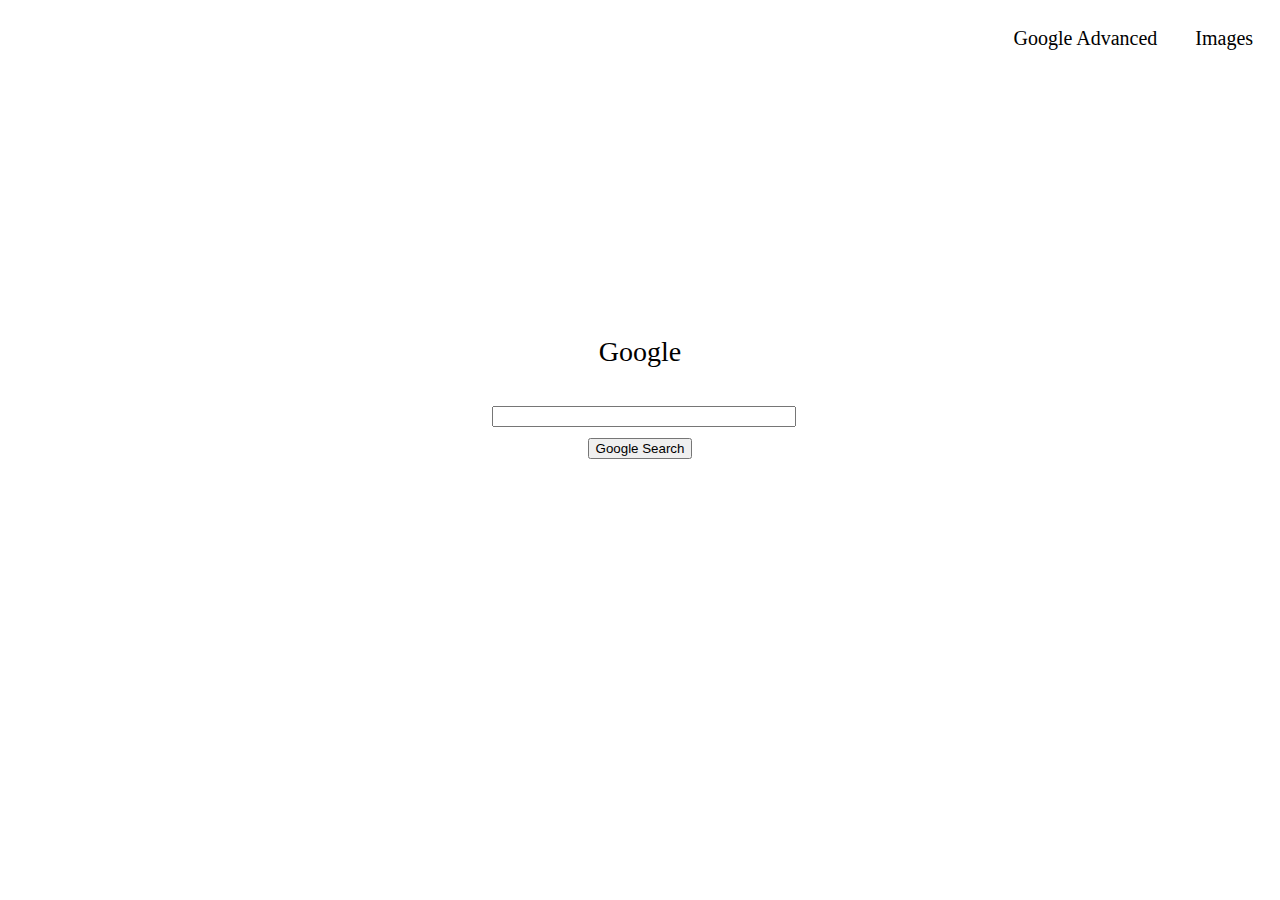
==== index.html @ ad223f7e "Initial commit" ====
<!DOCTYPE html>
<html lang="en">
    <head>
        <title>Search</title>
        <link rel="stylesheet" href="./CSS/styles.css">
        <meta name="viewport" content="width=device-width, initial-scale=1.0">
    </head>
    <body>
        <div class="links">
            <a href="/search/images.html"> Images </a>
            <a href="/search//advanced.html"> Google Advanced </a>
        </div>
        <div class="container">
            <p> Google </p>
            <form action="https://google.com/search">
                <input 
                    type="text" 
                    name="q"
                    class="input-box">
                <input type="submit" value="Google Search">
            </form>
        </div>
    </body>
</html>
---- CSS/styles.css ----
body {
    text-align: center;
    align-items: center;
    justify-content: center;
}

.links a {
    text-decoration: none;
    color: black;
    float: right;
    margin: 1.5%;
    font-size: 20px; 
}

@media only screen and (max-width: 768px) {
    a {
        font-size: 15px;
    }
}

.container {
    min-height: 70vh;
    display: flex;
    flex-direction: column;
    align-items: center;
    justify-content: center;
    font-size: calc(10px + 2vmin);
    clear: both;
}

.input-box {
    width: 100%;
}
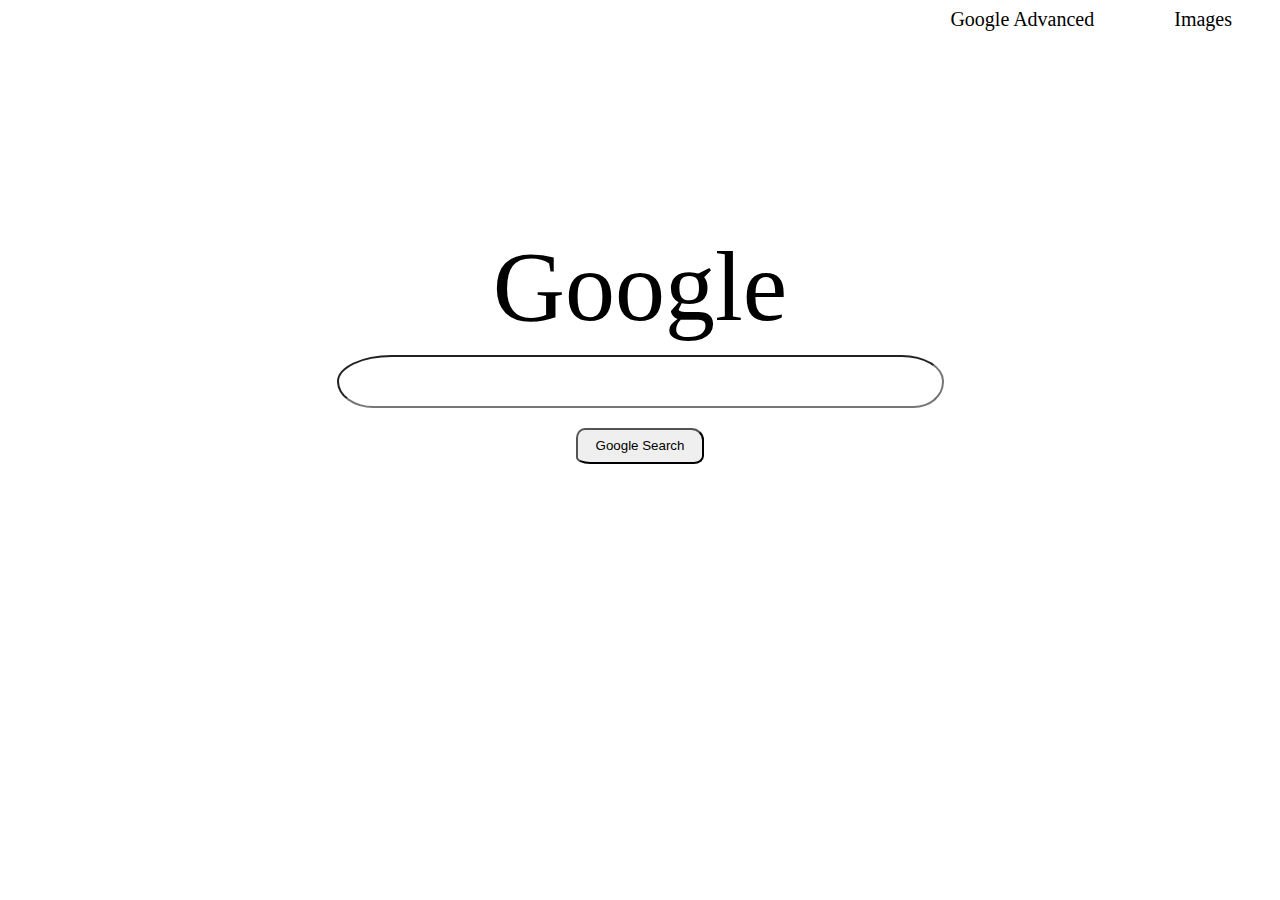
==== commit 31602166: "Continue with work on the google images page" ====
--- a/index.html
+++ b/index.html
@@ -7,17 +7,17 @@
     </head>
     <body>
         <div class="links">
-            <a href="/search/images.html"> Images </a>
-            <a href="/search//advanced.html"> Google Advanced </a>
+            <a href="/images.html"> Images </a>
+            <a href="/advanced.html"> Google Advanced </a>
         </div>
         <div class="container">
-            <p> Google </p>
-            <form action="https://google.com/search">
+            <p class="google"> Google </p>
+            <form action="https://google.com/search" class="query-params">
                 <input 
                     type="text" 
                     name="q"
                     class="input-box">
-                <input type="submit" value="Google Search">
+                <input type="submit" class="google-search" value="Google Search">
             </form>
         </div>
     </body>
--- a/CSS/styles.css
+++ b/CSS/styles.css
@@ -4,18 +4,12 @@
     justify-content: center;
 }
 
-.links a {
+.links a, .backlinks {
     text-decoration: none;
     color: black;
     float: right;
-    margin: 1.5%;
+    margin: auto 40px;
     font-size: 20px; 
-}
-
-@media only screen and (max-width: 768px) {
-    a {
-        font-size: 15px;
-    }
 }
 
 .container {
@@ -26,8 +20,71 @@
     justify-content: center;
     font-size: calc(10px + 2vmin);
     clear: both;
+    text-align: center;
+}
+
+.container > .google {
+    font-size: 100px;
+    /* margin: auto auto 0; */
+    margin: auto auto 70px;
+    text-align: center;
+    align-items: center;
+    justify-content: center;
 }
 
 .input-box {
-    width: 100%;
-}+    width: 581px;
+    height: 44px;
+    margin: 10px auto auto;
+    border-radius: 18% 14% 10% 12% / 100% 98% 98% 100%;  
+}
+
+.query-params {
+    margin: -50px auto auto;
+}
+
+input[type=text] {
+    font-size: 16px;
+    margin: -37px 0px 0px;
+    padding: 5px 8px 0px 14px;
+}
+
+.google-search {
+    margin: 20px auto auto;
+    display: flex;
+    flex-wrap: wrap;
+    width: 127.79px;
+    height: 36px;
+    text-align: center;
+    align-items: center;
+    justify-content: center;
+    padding: 0px 16px;
+    border-radius: 7% 10% 8% 11% / 28% 33% 22% 19%;
+}
+
+@media only screen and (max-width: 768px) {
+    a, .backlinks {
+        font-size: 15px;
+    }
+
+    .container > .google {
+        font-size: 50px;
+        margin: auto auto 50px;
+    }
+
+    .input-box {
+        width: 300px;
+        height: 30px;
+        /* padding: auto 10px; */
+    }
+
+    input[type=text] {
+        font-size: 12.5px;
+        margin: 2.5px 10px;
+    }
+}
+
+input:focus {
+    outline: none;
+    box-shadow: none;
+}
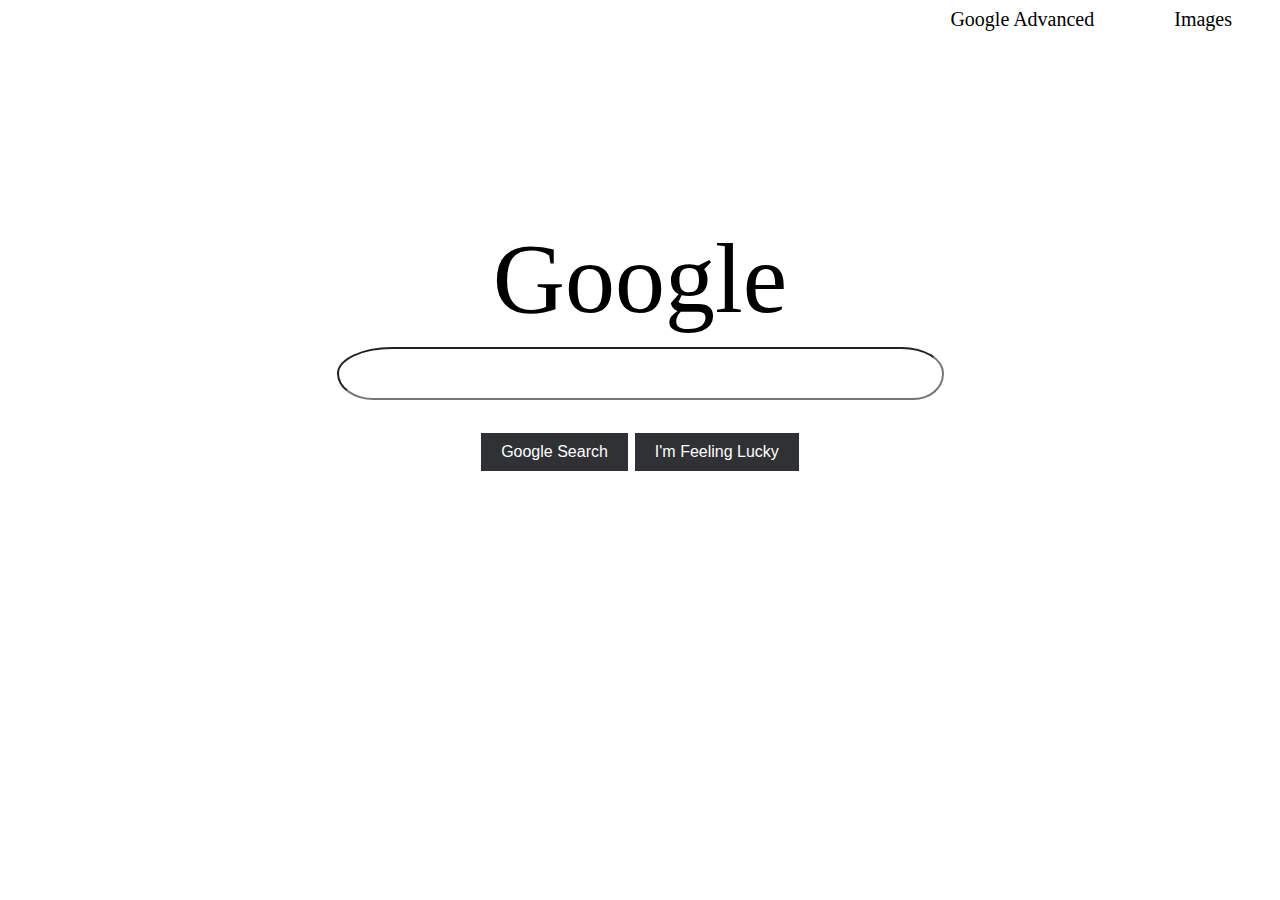
==== commit 7b0e2225: "Finalized commit, release version 1" ====
--- a/index.html
+++ b/index.html
@@ -8,7 +8,7 @@
     <body>
         <div class="links">
             <a href="/images.html"> Images </a>
-            <a href="/advanced.html"> Google Advanced </a>
+            <a href="/advancedII.html"> Google Advanced </a>
         </div>
         <div class="container">
             <p class="google"> Google </p>
@@ -17,8 +17,14 @@
                     type="text" 
                     name="q"
                     class="input-box">
+                    <br />
+                    <br />
                 <input type="submit" class="google-search" value="Google Search">
+                <input type="submit" class="feeling-lucky" value="I'm Feeling Lucky">
             </form>
+            <!-- <form>
+                <input type="submit" class="google-search" value="Google Search">
+            </form> -->
         </div>
     </body>
 </html>
--- a/CSS/styles.css
+++ b/CSS/styles.css
@@ -4,12 +4,13 @@
     justify-content: center;
 }
 
-.links a, .backlinks {
+.links a,
+.backlinks {
     text-decoration: none;
     color: black;
     float: right;
     margin: auto 40px;
-    font-size: 20px; 
+    font-size: 20px;
 }
 
 .container {
@@ -23,7 +24,7 @@
     text-align: center;
 }
 
-.container > .google {
+.container>.google {
     font-size: 100px;
     /* margin: auto auto 0; */
     margin: auto auto 70px;
@@ -32,11 +33,15 @@
     justify-content: center;
 }
 
+.container>.google>.google-images {
+    font-size: 15px;
+}
+
 .input-box {
     width: 581px;
     height: 44px;
     margin: 10px auto auto;
-    border-radius: 18% 14% 10% 12% / 100% 98% 98% 100%;  
+    border-radius: 18% 14% 10% 12% / 100% 98% 98% 100%;
 }
 
 .query-params {
@@ -49,7 +54,7 @@
     padding: 5px 8px 0px 14px;
 }
 
-.google-search {
+/* .google-search {
     margin: 20px auto auto;
     display: flex;
     flex-wrap: wrap;
@@ -60,24 +65,33 @@
     justify-content: center;
     padding: 0px 16px;
     border-radius: 7% 10% 8% 11% / 28% 33% 22% 19%;
+} */
+
+.feeling-lucky, .google-search {
+    background-color: #303134; /* Green */
+    border: none;
+    color: white;
+    padding: 10px 20px;
+    text-align: center;
+    text-decoration: none;
+    display: inline-block;
+    font-size: 16px;
 }
 
 @media only screen and (max-width: 768px) {
-    a, .backlinks {
+    a,
+    .backlinks {
         font-size: 15px;
     }
-
-    .container > .google {
+    .container>.google {
         font-size: 50px;
         margin: auto auto 50px;
     }
-
     .input-box {
         width: 300px;
         height: 30px;
         /* padding: auto 10px; */
     }
-
     input[type=text] {
         font-size: 12.5px;
         margin: 2.5px 10px;
@@ -88,3 +102,53 @@
     outline: none;
     box-shadow: none;
 }
+
+
+/* .row {
+    display: grid;
+    grid-template-columns: 1fr 100px 1fr;
+    grid-template-rows: 1fr 100px;
+    grid-column-gap: 5px;
+    grid-row-gap: 5px;
+    /* justify-items: stretch; 
+    clear: both
+} */
+
+.row {
+    display: flex;
+    flex-wrap: wrap;
+    flex-direction: row;
+    clear: both;
+}
+
+.column {
+    /* grid-column-start: 1;
+    grid-column-end: 3; */
+    /* margin: 140px 0px 0px 0px; */
+    flex-grow: 1;
+}
+
+.staticlink {
+    position: static !important;
+}
+
+
+/* .property > .spacing {
+        grid-column-start: 1;
+    grid-column-end: 3;
+    margin: 50px 0px 0px 0px; 
+} */
+
+.place-left {
+    float: left;
+}
+
+.place-right {
+    float: right;
+}
+
+.title {
+    color: red;
+    margin-bottom: 25px;
+    padding-bottom: 25px;
+}